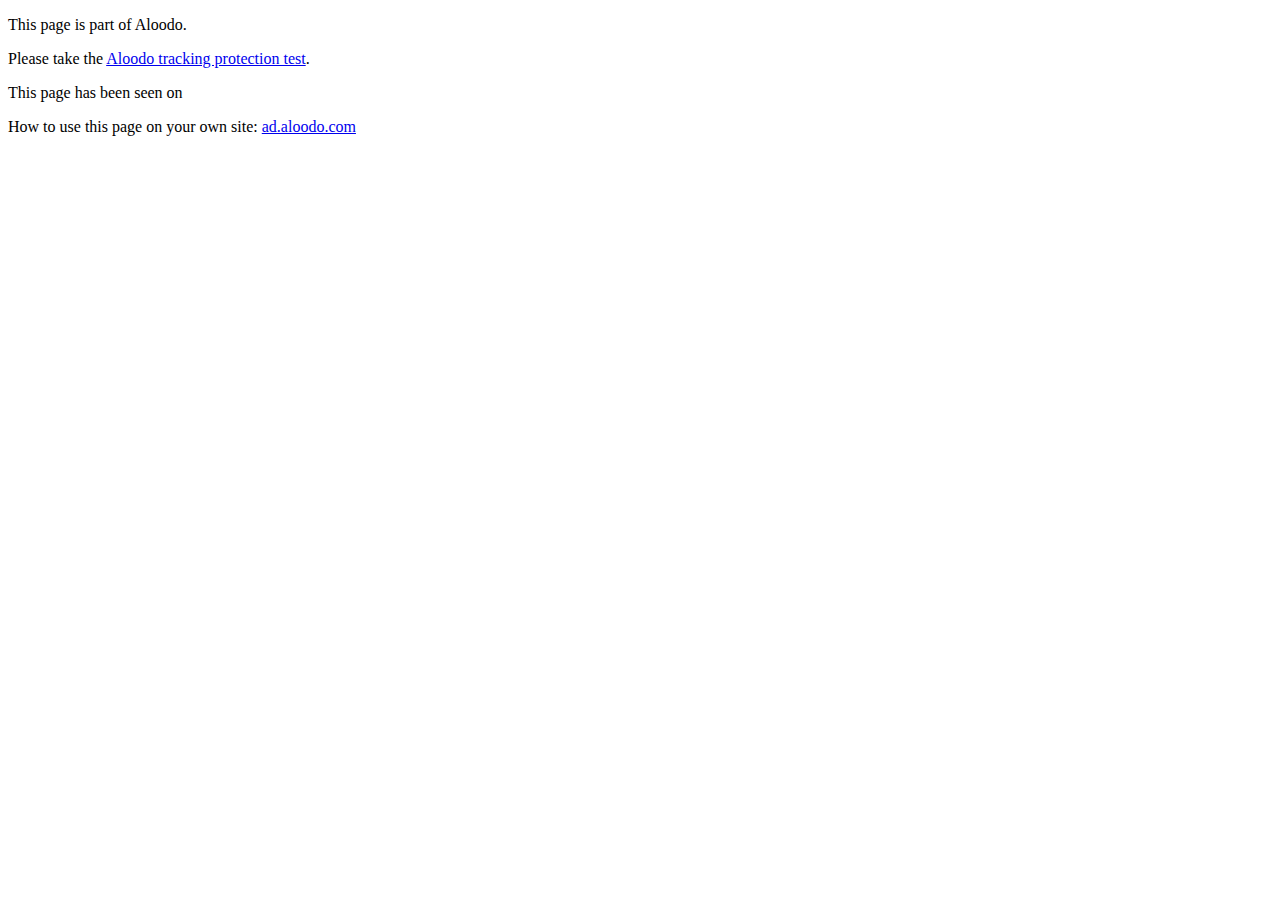
==== track/index.html @ 590018bb "domain in cookie" ====
<!DOCTYPE html>
<html><head>
	<meta charset="utf-8" />
	<meta name="robots" content="noindex">
	<meta http-equiv="Tk" content="D">
 	<title>ad.aloodo.com tracker</title>
<script type="text/javascript">

function setCookie(name, value) {
	var date = new Date();
	date.setTime(date.getTime()+(365*24*60*60*1000));
	var expires = "; expires="+date.toGMTString();
	var domain = "; domain=aloodo.com";
	document.cookie = name+"="+value+domain+expires+"; path=/";
	return value;
}

function getCookie(name) {
	var nameEQ = name + "=";
	var ca = document.cookie.split(';');
	for(var i=0;i < ca.length;i++) {
		var c = ca[i];
		while (c.charAt(0)==' ') c = c.substring(1,c.length);
		if (c.indexOf(nameEQ) == 0) {
			return c.substring(nameEQ.length,c.length);
		}
    }
    return '';
}

function getHost() {
	// within an iframe, "referrer" is the containing page.
	if (parent !== window) {
		url = document.referrer;
	} else {
		url = document.location;
	}
	var tmp = document.createElement('a');
	tmp.href = url;
	return tmp.hostname;
}

function addSite(site) {
	var fp = 'aloodo.com';
	var sitecookie = getCookie('site');
	var ls = localStorage.getItem('site');
	if (ls) {
		sitecookie += ' ' + ls;
	}
	var sts = sitecookie.split(' ');
	sts.push(site);
    var seen = {};
    var out = [];
    var len = sts.length;
    var j = 0;
    for(var i = 0; i < len; i++) {
		var item = sts[i];
		if (!item || item.indexOf(fp, item.length - fp.length) !==-1) {
			continue;
		}
		if(seen[item] !== 1) {
               seen[item] = 1;
               out[j++] = item;
         }
    }
	var newcookie = out.join(' ');
	setCookie('site', newcookie);
	localStorage.setItem('site', newcookie);
}

function doTrack() {
	var here = getHost();
	addSite(here);
	var sites = getCookie('site');
	var siteCount = sites.split(' ').length;

	document.getElementById('whereseen').innerHTML = sites;

	if (here == 'ad.aloodo.com') {
		return;
	}

	if (siteCount >= 3) {
		parent.postMessage('tracking detected', '*');
	} 
}
document.addEventListener("DOMContentLoaded", doTrack);

</script> </head><body>

<p>This page is part of Aloodo.</p>

<p>Please take the <a
href="http://www.aloodo.org/test/">Aloodo tracking
protection test</a>.</p>

<p>This page has been seen on <b
id="whereseen">(nowhere yet)</b></p>

<p>How to use this page on your own site: <a
href="http://ad.aloodo.com/">ad.aloodo.com</a></p>

</body></html>
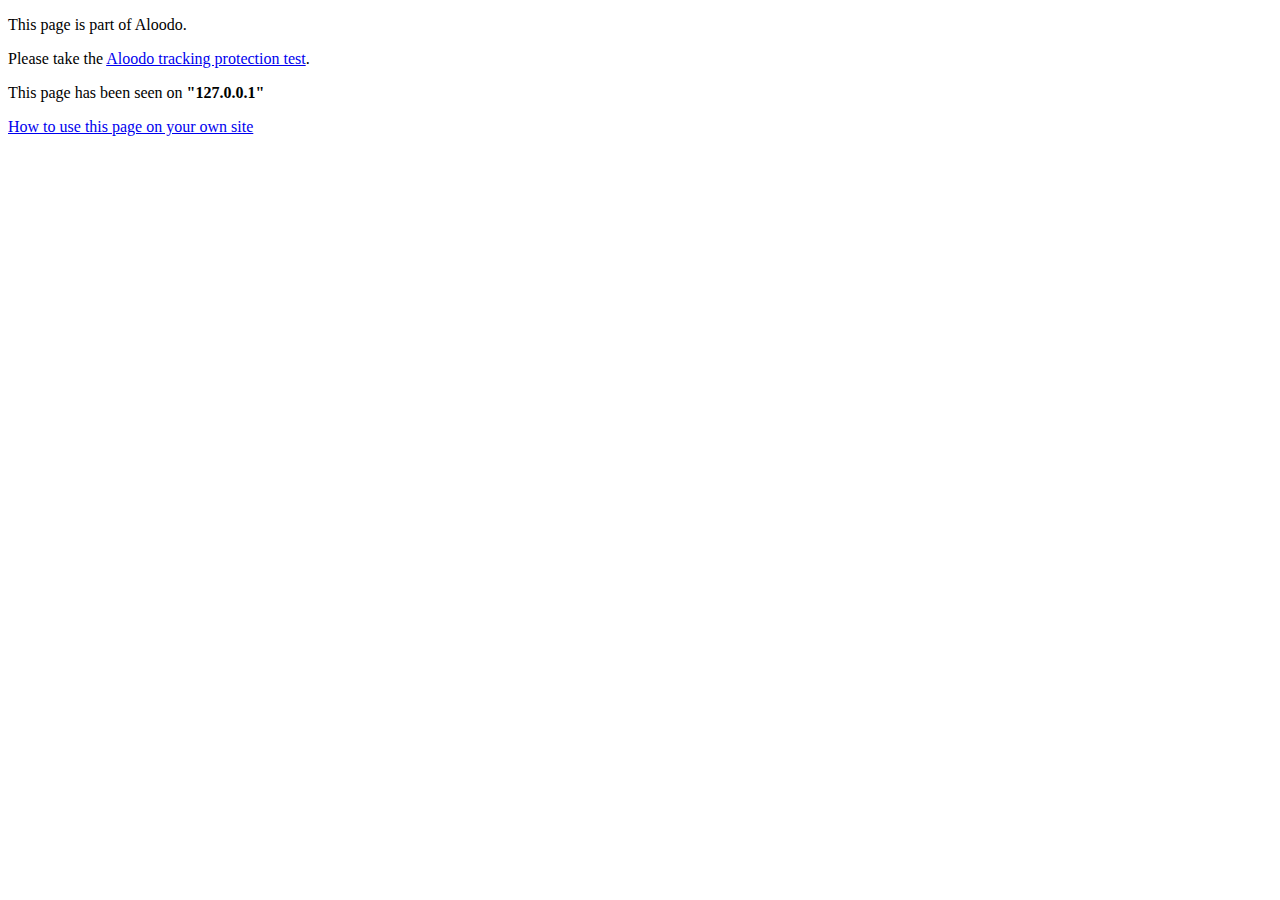
==== commit 8b5991f4: "fix console warning" ====
--- a/track/index.html
+++ b/track/index.html
@@ -10,8 +10,7 @@
 	var date = new Date();
 	date.setTime(date.getTime()+(365*24*60*60*1000));
 	var expires = "; expires="+date.toGMTString();
-	var domain = "; domain=aloodo.com";
-	document.cookie = name+"="+value+domain+expires+"; path=/";
+	document.cookie = name+'="'+value+'"'+expires+"; path=/";
 	return value;
 }
 
@@ -30,6 +29,7 @@
 
 function getHost() {
 	// within an iframe, "referrer" is the containing page.
+	var url;
 	if (parent !== window) {
 		url = document.referrer;
 	} else {
@@ -43,8 +43,10 @@
 function addSite(site) {
 	var fp = 'aloodo.com';
 	var sitecookie = getCookie('site');
+	sitecookie = sitecookie.split('"').join('');
 	var ls = localStorage.getItem('site');
 	if (ls) {
+		ls = ls.split('"').join('');
 		sitecookie += ' ' + ls;
 	}
 	var sts = sitecookie.split(' ');
@@ -58,7 +60,7 @@
 		if (!item || item.indexOf(fp, item.length - fp.length) !==-1) {
 			continue;
 		}
-		if(seen[item] !== 1) {
+		if(!seen.hasOwnProperty(item)) {
                seen[item] = 1;
                out[j++] = item;
          }
@@ -91,13 +93,12 @@
 <p>This page is part of Aloodo.</p>
 
 <p>Please take the <a
-href="http://www.aloodo.org/test/">Aloodo tracking
+href="https://www.aloodo.org/test/">Aloodo tracking
 protection test</a>.</p>
 
 <p>This page has been seen on <b
 id="whereseen">(nowhere yet)</b></p>
 
-<p>How to use this page on your own site: <a
-href="http://ad.aloodo.com/">ad.aloodo.com</a></p>
+<p><a href="https://www.aloodo.org/">How to use this page on your own site</a></p>
 
 </body></html>
